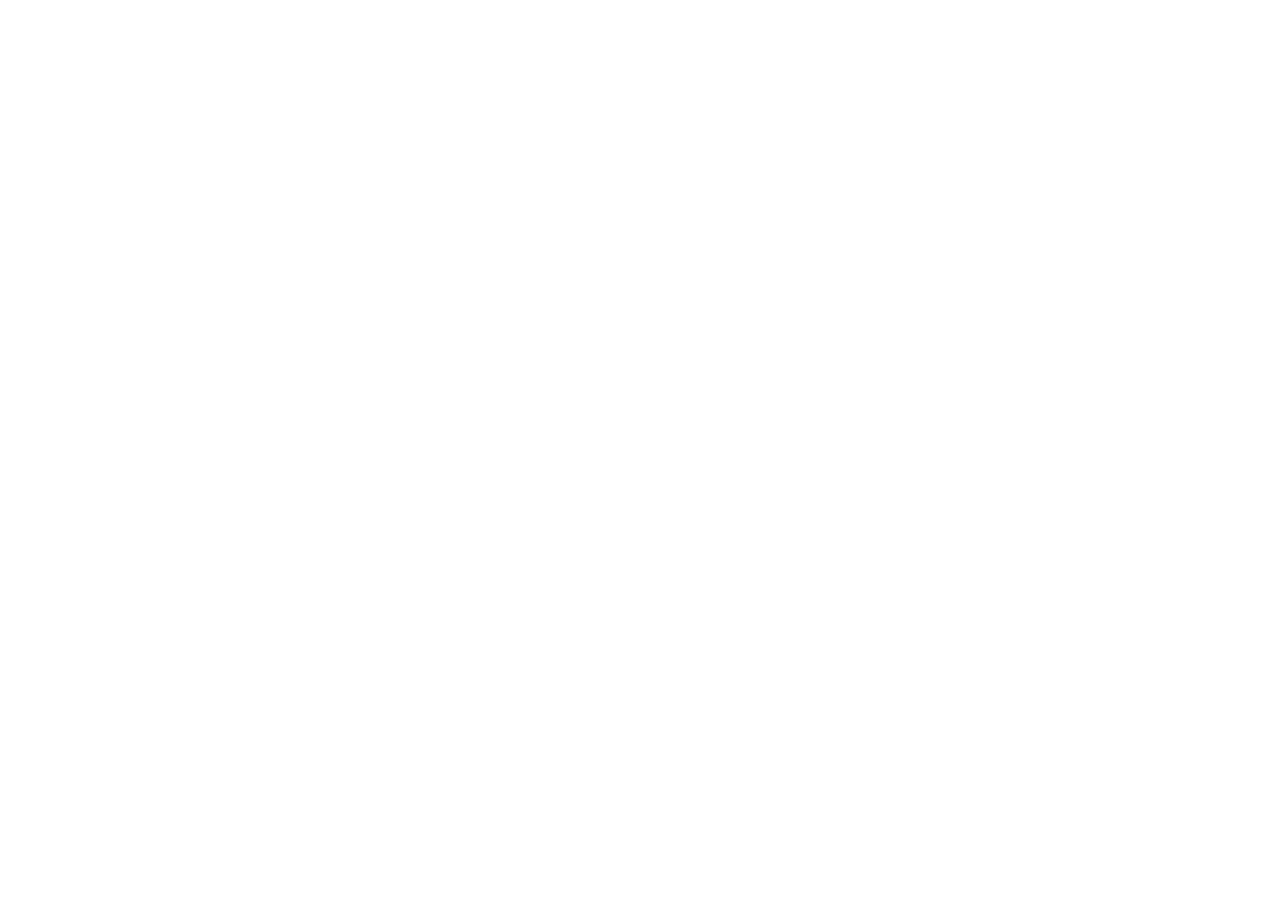
==== markup/index.html @ d7bd4912 "first commit" ====
<!DOCTYPE html>
<html lang="en">
<head>
    <meta charset="UTF-8">
    <meta http-equiv="X-UA-Compatible" content="IE=edge">
    <meta name="viewport" content="width=device-width, initial-scale=1.0">
    <title>Football</title>
    <!-- linked with css stylesheet -->
    <link rel="stylesheet" href="styles/style.css">

</head>
<body>

</body>
</html>
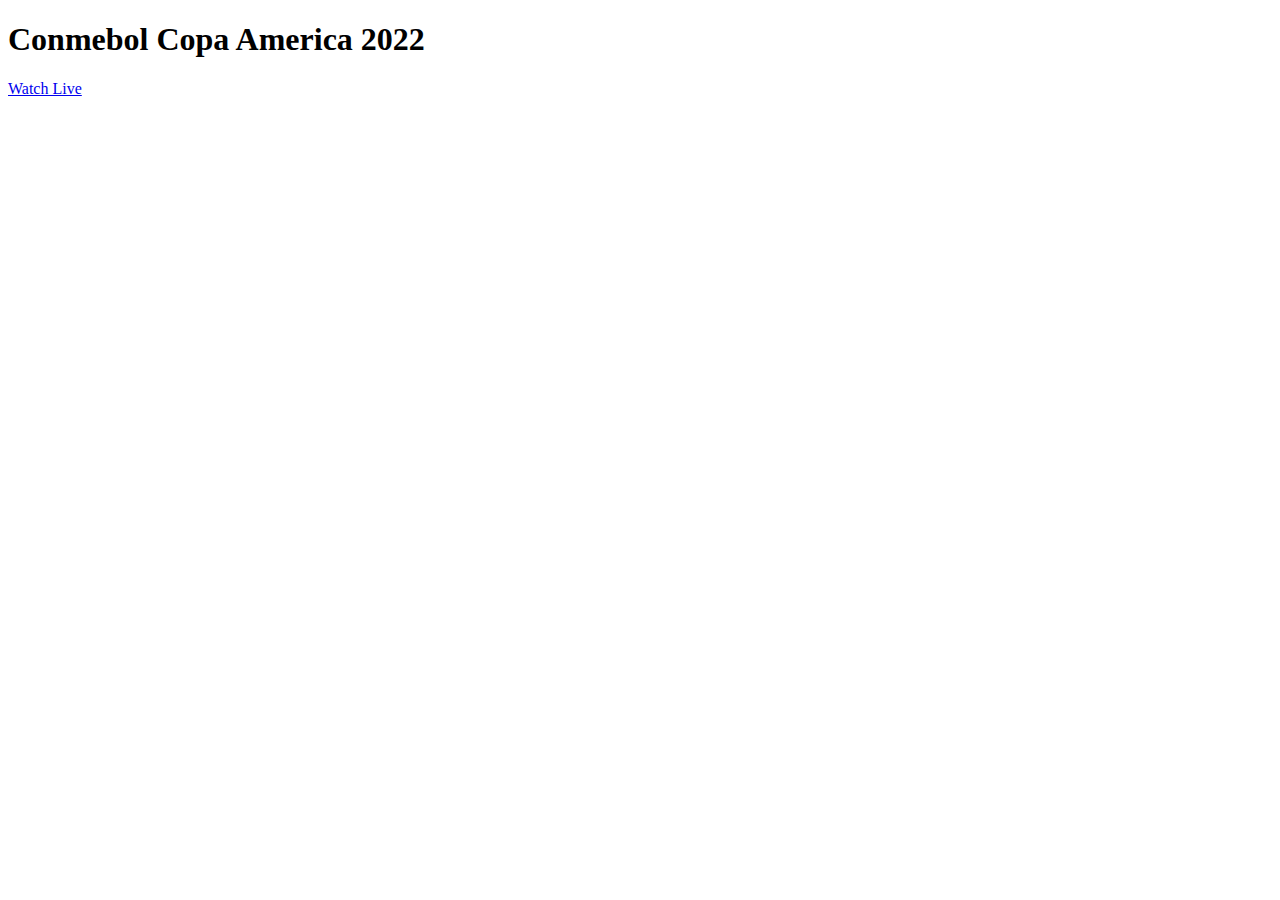
==== commit 36e02c8f: "new update" ====
--- a/markup/index.html
+++ b/markup/index.html
@@ -8,8 +8,28 @@
     <!-- linked with css stylesheet -->
     <link rel="stylesheet" href="styles/style.css">
 
+    <!-- google fonts -->
+    <link rel="preconnect" href="https://fonts.googleapis.com">
+    <link rel="preconnect" href="https://fonts.gstatic.com" crossorigin>
+    <link href="https://fonts.googleapis.com/css2?family=Poppins&display=swap" rel="stylesheet">
+
+    <!-- font awesome icon link  -->
+    <script src="https://kit.fontawesome.com/5a388ded0c.js" crossorigin="anonymous"></script>
 </head>
 <body>
+    <!-- header area started -->
+    <header>
+        <section>
+            <div class="header-text">
+                <h1>Conmebol Copa America 2022</h1>
+                <a href="#">Watch Live <i class="fas fa-arrow-right"></i></a>
+            </div>
+            <div class="header-photo">
+                <img src="images/banner.png" alt="">
+            </div>
+        
+        </section>
+    </header>
 
 </body>
 </html>